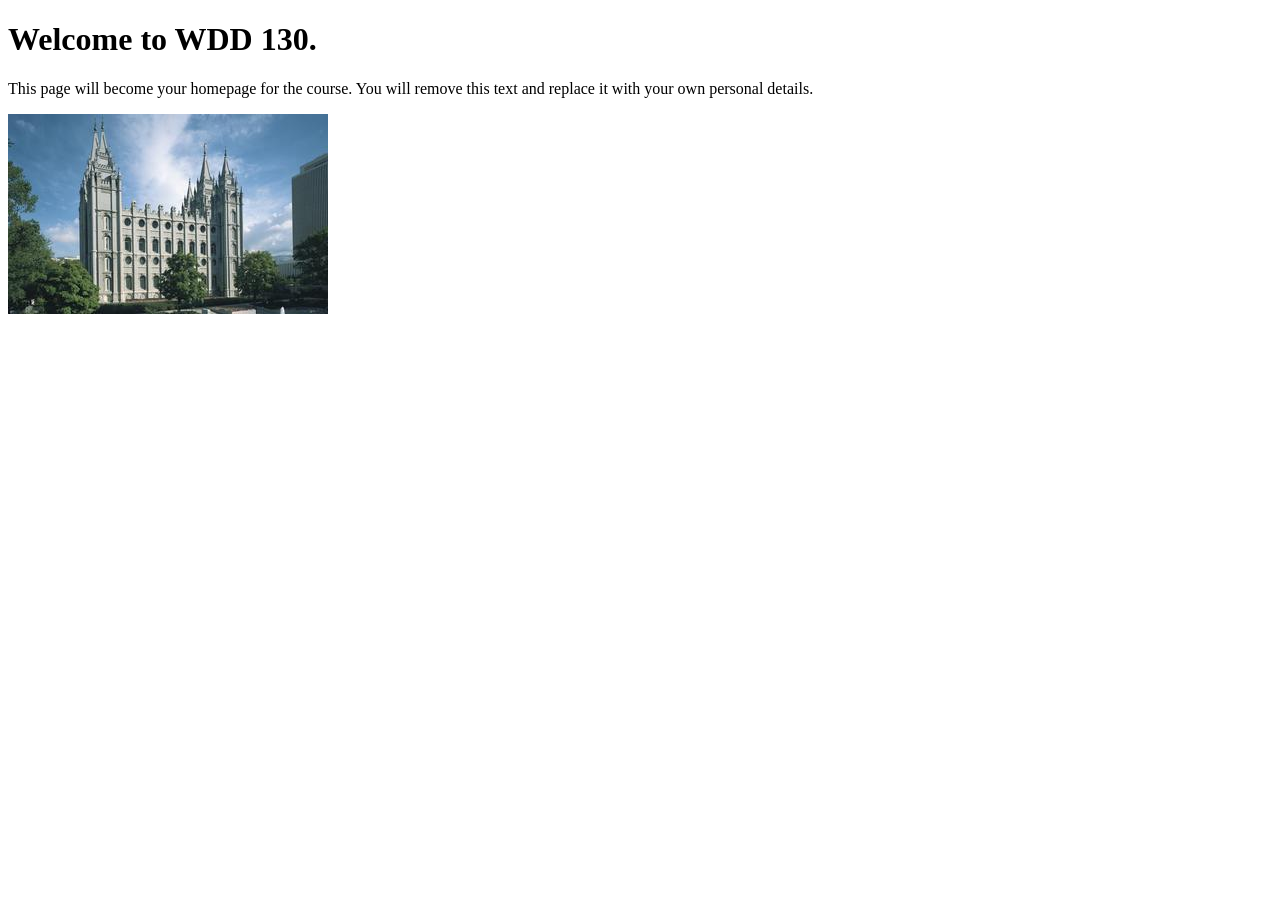
==== index.html @ 1e4330b2 "Initial commit" ====
<!DOCTYPE html>
<html lang="en">
<head>
    <meta charset="UTF-8">
    <meta name="viewport" content="width=device-width, initial-scale=1.0">
    <title>WDD 130 | Personal Homepage</title>
</head>
<body>
    <h1>Welcome to WDD 130.</h1>
    <p>This page will become your homepage for the course. You will remove this text and replace it with your own personal details.</p>

    <img src="images/salt-lake-temple.jpg" alt="The Salt Lake Temple.">
</body>
</html>
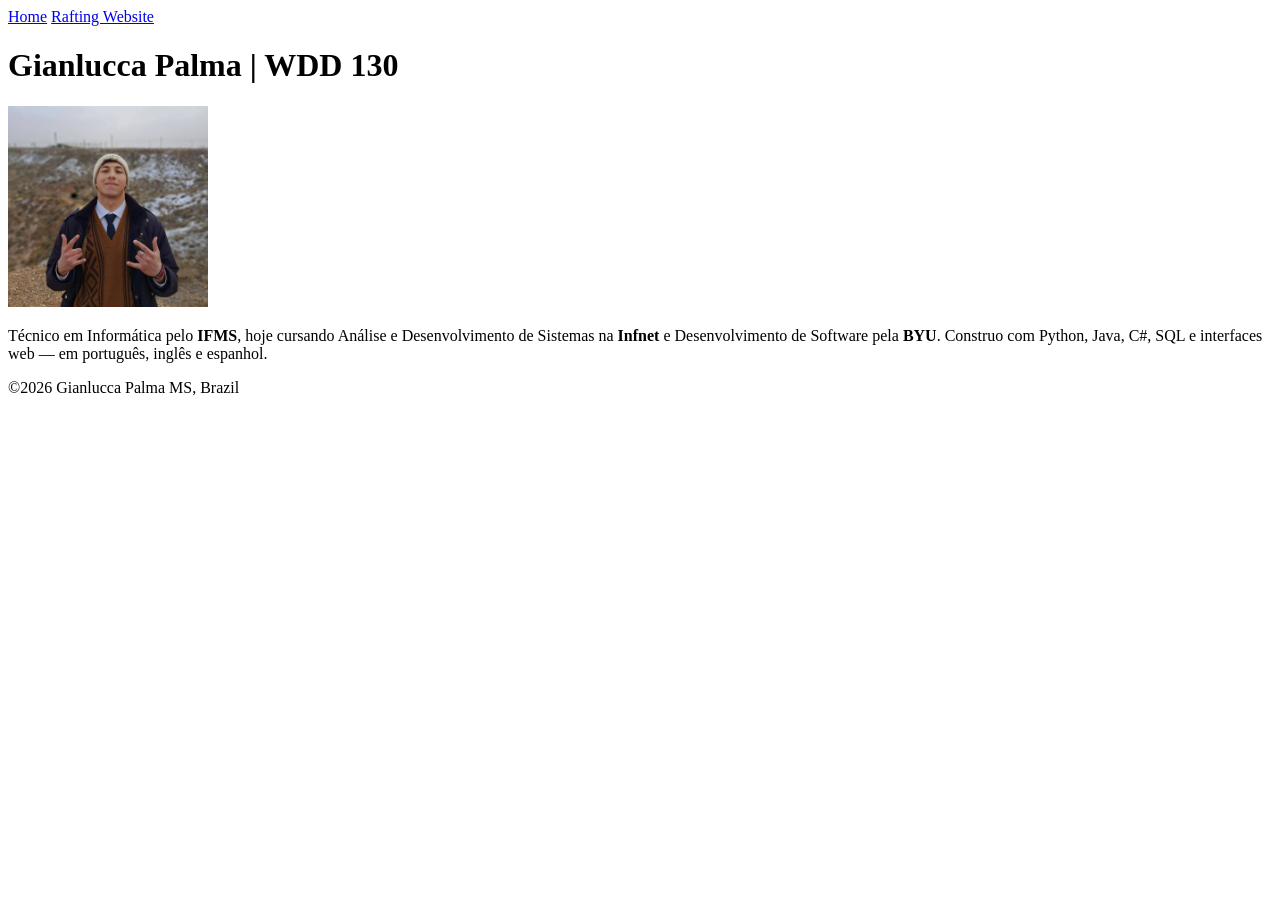
==== commit eaf0f084: "Home index" ====
--- a/index.html
+++ b/index.html
@@ -1,14 +1,35 @@
 <!DOCTYPE html>
 <html lang="en">
+
 <head>
     <meta charset="UTF-8">
     <meta name="viewport" content="width=device-width, initial-scale=1.0">
-    <title>WDD 130 | Personal Homepage</title>
+    <title>[Gianlucca Palma] | WDD 130</title>
 </head>
+
 <body>
-    <h1>Welcome to WDD 130.</h1>
-    <p>This page will become your homepage for the course. You will remove this text and replace it with your own personal details.</p>
+    <header>
+        <a href="#">Home</a>
+        <a href="wwr/">Rafting Website</a>
+    </header>
+    <main>
+        <h1>Gianlucca Palma | WDD 130</h1>
 
-    <img src="images/salt-lake-temple.jpg" alt="The Salt Lake Temple.">
+        <img src="images/profile.jpg" alt="Gianlucca Palma." width="200">
+
+        <p>Técnico em Informática pelo <strong>IFMS</strong>, hoje cursando Análise e
+            Desenvolvimento de Sistemas na <strong>Infnet</strong> e Desenvolvimento de
+            Software pela <strong>BYU</strong>. Construo com Python, Java, C#, SQL e
+            interfaces web — em português, inglês e espanhol.</p>
+    </main>
+
+    <footer>
+        <p>&copy;2026 Gianlucca Palma
+            MS, Brazil
+        </p>
+    </footer>
+
+
 </body>
+
 </html>
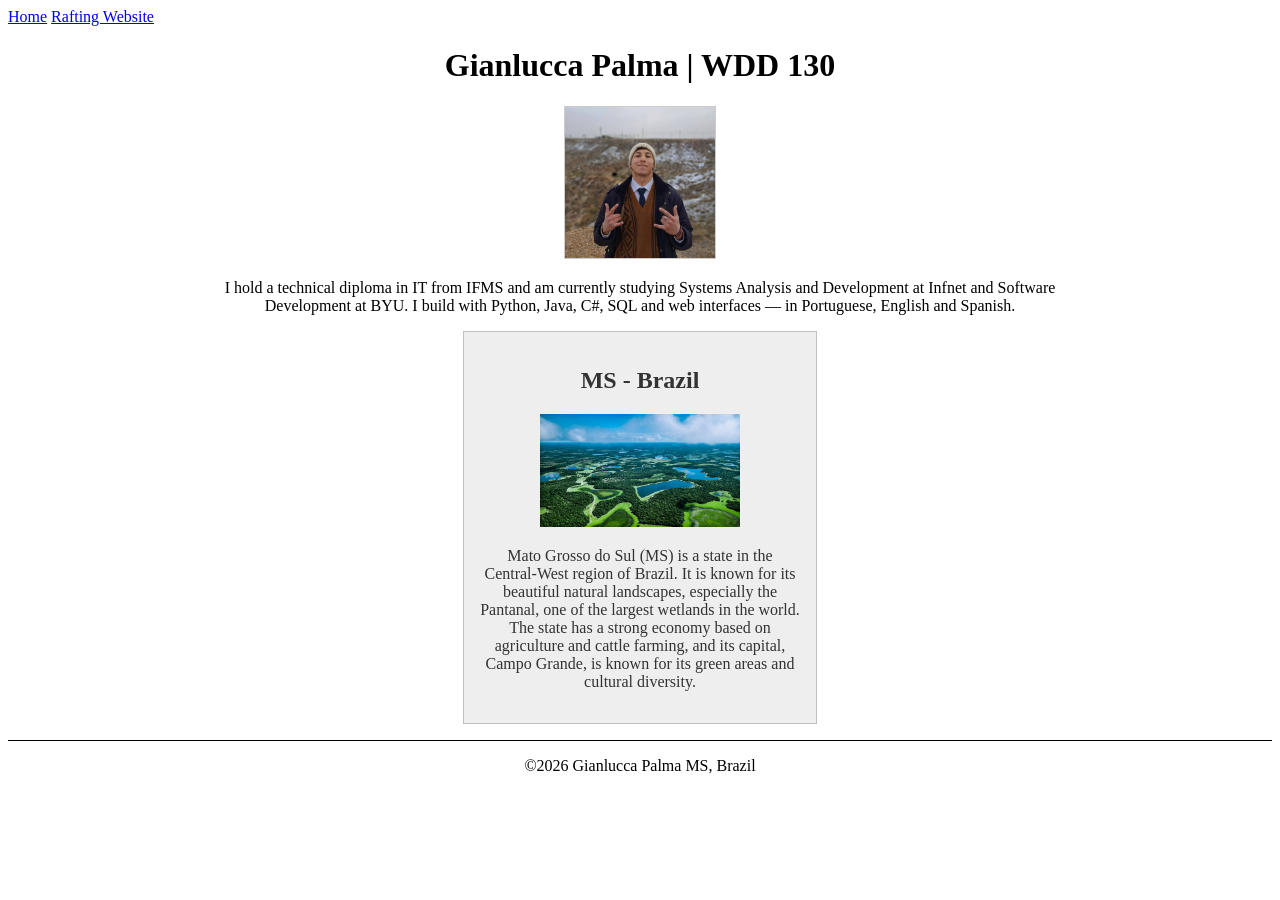
==== commit 669e81ca: "Adding style and aside tag" ====
--- a/index.html
+++ b/index.html
@@ -4,24 +4,41 @@
 <head>
     <meta charset="UTF-8">
     <meta name="viewport" content="width=device-width, initial-scale=1.0">
-    <title>[Gianlucca Palma] | WDD 130</title>
+    <meta name="description" content="Gianlucca, WWD 130, this home page present myself">
+    <meta name="author" content="Gianlucca Palma">
+    <link rel="stylesheet" href="styles/styles.css">
+    <title>Gianlucca Palma | WDD 130</title>
 </head>
 
 <body>
     <header>
-        <a href="#">Home</a>
-        <a href="wwr/">Rafting Website</a>
+        <nav>
+            <a href="#">Home</a>
+            <a href="wwr/">Rafting Website</a>
+        </nav>
     </header>
     <main>
         <h1>Gianlucca Palma | WDD 130</h1>
 
         <img src="images/profile.jpg" alt="Gianlucca Palma." width="200">
 
-        <p>Técnico em Informática pelo <strong>IFMS</strong>, hoje cursando Análise e
-            Desenvolvimento de Sistemas na <strong>Infnet</strong> e Desenvolvimento de
-            Software pela <strong>BYU</strong>. Construo com Python, Java, C#, SQL e
-            interfaces web — em português, inglês e espanhol.</p>
+        <p>I hold a technical diploma in IT from IFMS and am currently studying Systems Analysis and
+            Development at Infnet and Software Development at BYU. I build with Python, Java, C#,
+            SQL and web
+            interfaces — in Portuguese, English and Spanish.</p>
     </main>
+
+    <aside>
+        <H2>MS - Brazil</H2>
+        <img src="/images/pantanal.jpg" alt="pantanal">
+        <p>Mato Grosso do Sul (MS) is a state in the Central-West region of Brazil. It is known for
+            its
+            beautiful natural landscapes, especially the Pantanal, one of the largest wetlands in
+            the world. The
+            state has a strong economy based on agriculture and cattle farming, and its capital,
+            Campo Grande,
+            is known for its green areas and cultural diversity.</p>
+    </aside>
 
     <footer>
         <p>&copy;2026 Gianlucca Palma
--- a/styles/styles.css
+++ b/styles/styles.css
@@ -0,0 +1,38 @@
+body {}
+
+main {
+    max-width: 840px;
+    margin: 0 auto;
+    text-align: center;
+}
+
+main img {
+    width: 150px;
+    height: auto;
+    border: 1px solid rgb(0 0 0 / 0.2);
+}
+
+aside {
+    width: 20rem;
+    margin: 1rem auto;
+    border: 1px solid rgb(0 0 0 / 0.2);
+    padding: 1rem;
+    background-color: #eee;
+    color: #333;
+    text-align: center;
+}
+
+aside img {
+    width: 200px;
+    height: auto;
+}
+
+p {
+    padding: 0;
+}
+
+footer {
+    margin-top: 15px;
+    border-top: 1px solid #000;
+    text-align: center;
+}
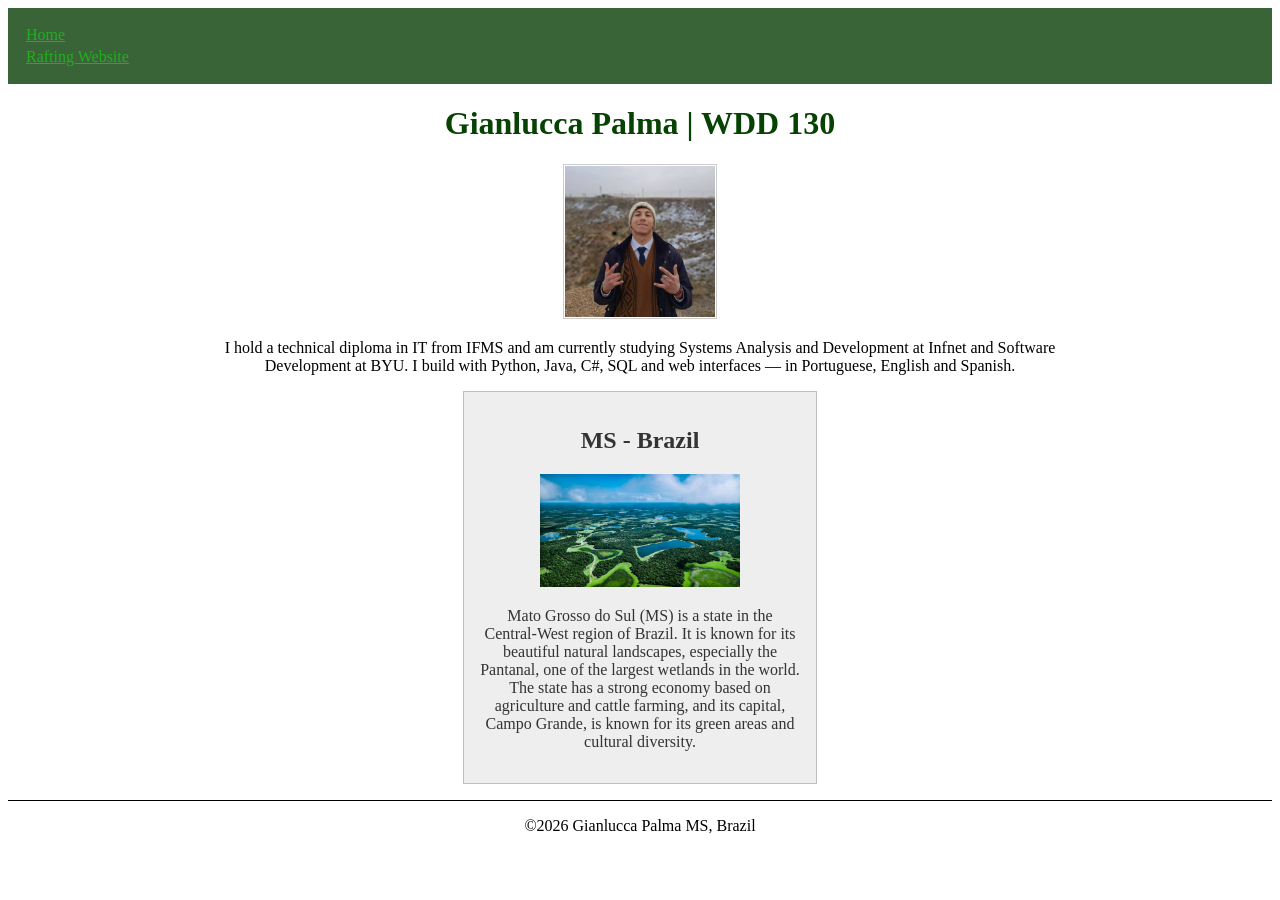
==== commit abfc820e: "Adding nav style" ====
--- a/index.html
+++ b/index.html
@@ -4,7 +4,8 @@
 <head>
     <meta charset="UTF-8">
     <meta name="viewport" content="width=device-width, initial-scale=1.0">
-    <meta name="description" content="Gianlucca, WWD 130, this home page present myself">
+    <meta name="description"
+      content="Gianlucca Palma's WDD 130 home page, featuring his background in software development, programming skills, education, and Mato Grosso do Sul, Brazil.">
     <meta name="author" content="Gianlucca Palma">
     <link rel="stylesheet" href="styles/styles.css">
     <title>Gianlucca Palma | WDD 130</title>
@@ -29,7 +30,7 @@
     </main>
 
     <aside>
-        <H2>MS - Brazil</H2>
+        <h2>MS - Brazil</h2>
         <img src="/images/pantanal.jpg" alt="pantanal">
         <p>Mato Grosso do Sul (MS) is a state in the Central-West region of Brazil. It is known for
             its
--- a/styles/styles.css
+++ b/styles/styles.css
@@ -1,4 +1,13 @@
-body {}
+nav {
+    background-color: #023901c7;
+    padding: 1rem;
+}
+
+nav a {
+    color: #13e10f9a;
+    padding: 2px;
+    display: block;
+}
 
 main {
     max-width: 840px;
@@ -10,6 +19,8 @@
     width: 150px;
     height: auto;
     border: 1px solid rgb(0 0 0 / 0.2);
+    padding: 1px;
+    box-shadow: #000;
 }
 
 aside {
@@ -31,6 +42,10 @@
     padding: 0;
 }
 
+h1 {
+    color: #064202;
+}
+
 footer {
     margin-top: 15px;
     border-top: 1px solid #000;
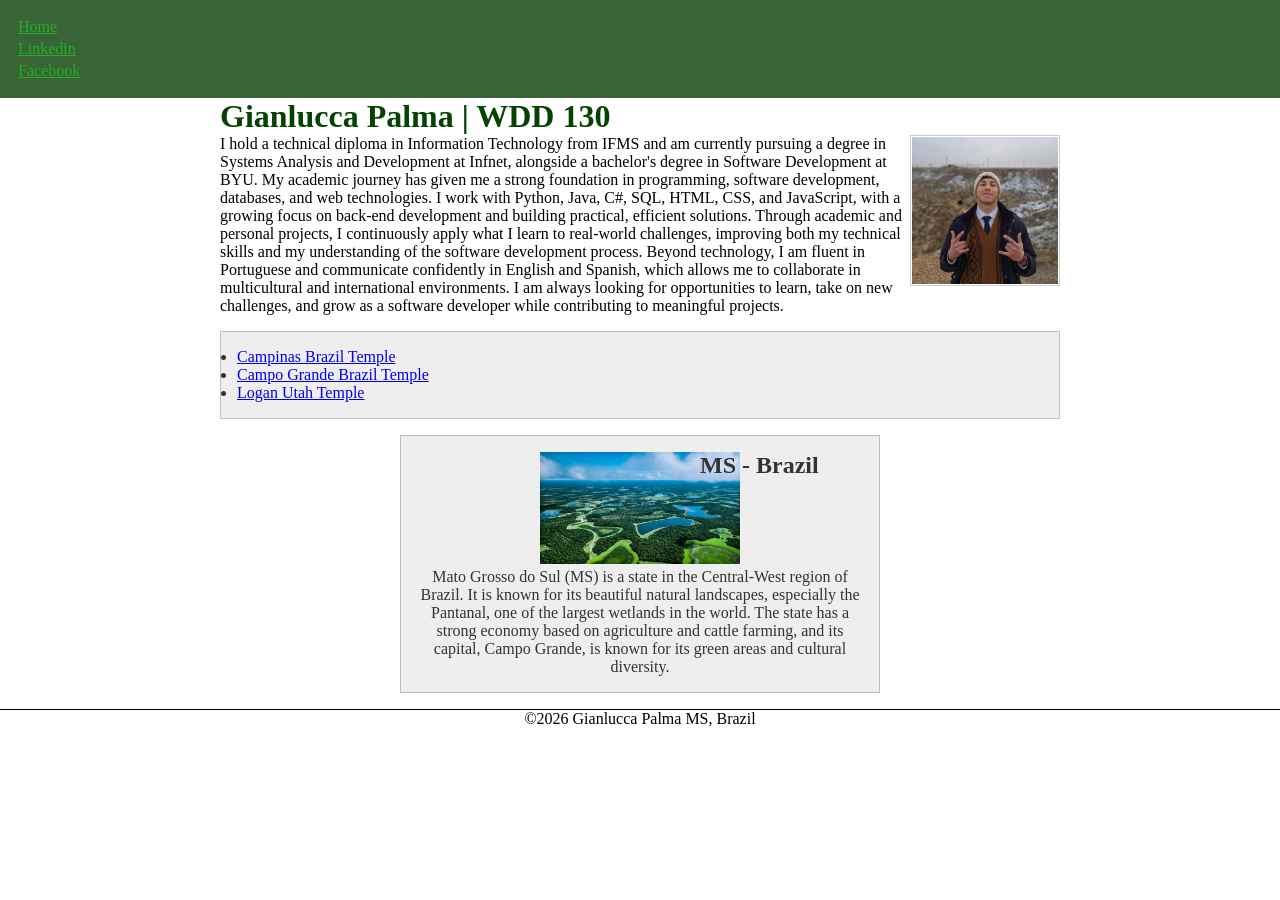
==== commit ca9a3fec: "Adding nav, list and absolute position" ====
--- a/index.html
+++ b/index.html
@@ -15,7 +15,8 @@
     <header>
         <nav>
             <a href="#">Home</a>
-            <a href="wwr/">Rafting Website</a>
+            <a href="https://www.linkedin.com/in/gianluccapalma/">Linkedin</a>
+            <a href="https://www.facebook.com/gianlucca.greselepalma">Facebook</a>
         </nav>
     </header>
     <main>
@@ -23,15 +24,44 @@
 
         <img src="images/profile.jpg" alt="Gianlucca Palma." width="200">
 
-        <p>I hold a technical diploma in IT from IFMS and am currently studying Systems Analysis and
-            Development at Infnet and Software Development at BYU. I build with Python, Java, C#,
-            SQL and web
-            interfaces — in Portuguese, English and Spanish.</p>
+        <p>I hold a technical diploma in Information Technology from IFMS and am currently pursuing
+            a degree in
+            Systems Analysis and Development at Infnet, alongside a bachelor's degree in Software
+            Development at
+            BYU. My academic journey has given me a strong foundation in programming, software
+            development,
+            databases, and web technologies.
+
+            I work with Python, Java, C#, SQL, HTML, CSS, and JavaScript, with a growing focus on
+            back-end
+            development and building practical, efficient solutions. Through academic and personal
+            projects, I
+            continuously apply what I learn to real-world challenges, improving both my technical
+            skills and my
+            understanding of the software development process.
+
+            Beyond technology, I am fluent in Portuguese and communicate confidently in English and
+            Spanish,
+            which allows me to collaborate in multicultural and international environments. I am
+            always looking
+            for opportunities to learn, take on new challenges, and grow as a software developer
+            while
+            contributing to meaningful projects.
+        </p>
+
+        <ul class="box">
+            <li><a href="https://www.churchofjesuschrist.org/temples/details/campinas-brazil-temple?lang=eng"
+                  target="_blank" rel="noopener">Campinas Brazil Temple</a></li>
+            <li><a href="https://www.churchofjesuschrist.org/temples/details/campo-grande-brazil-temple?lang=eng"
+                  target="_blank" rel="noopener">Campo Grande Brazil Temple</a></li>
+            <li><a href="https://www.churchofjesuschrist.org/temples/details/logan-utah-temple?lang=eng"
+                  target="_blank" rel="noopener">Logan Utah Temple</a></li>
+        </ul>
     </main>
 
-    <aside>
+    <aside class="box">
         <h2>MS - Brazil</h2>
-        <img src="/images/pantanal.jpg" alt="pantanal">
+        <img src="images/pantanal.jpg" alt="pantanal">
         <p>Mato Grosso do Sul (MS) is a state in the Central-West region of Brazil. It is known for
             its
             beautiful natural landscapes, especially the Pantanal, one of the largest wetlands in
--- a/styles/styles.css
+++ b/styles/styles.css
@@ -1,3 +1,9 @@
+* {
+    margin: 0;
+    padding: 0;
+    box-sizing: border-box;
+}
+
 nav {
     background-color: #023901c7;
     padding: 1rem;
@@ -12,7 +18,6 @@
 main {
     max-width: 840px;
     margin: 0 auto;
-    text-align: center;
 }
 
 main img {
@@ -21,21 +26,22 @@
     border: 1px solid rgb(0 0 0 / 0.2);
     padding: 1px;
     box-shadow: #000;
+    float: right;
 }
 
 aside {
-    width: 20rem;
-    margin: 1rem auto;
-    border: 1px solid rgb(0 0 0 / 0.2);
-    padding: 1rem;
-    background-color: #eee;
-    color: #333;
+    width: 30rem;
     text-align: center;
 }
 
 aside img {
     width: 200px;
     height: auto;
+}
+
+aside h2 {
+    position: absolute;
+    left: 700px;
 }
 
 p {
@@ -50,4 +56,14 @@
     margin-top: 15px;
     border-top: 1px solid #000;
     text-align: center;
+}
+
+/* Class Selectors */
+
+.box {
+    margin: 1rem auto;
+    border: 1px solid rgb(0 0 0 / 0.2);
+    padding: 1rem;
+    background-color: #eee;
+    color: #333;
 }
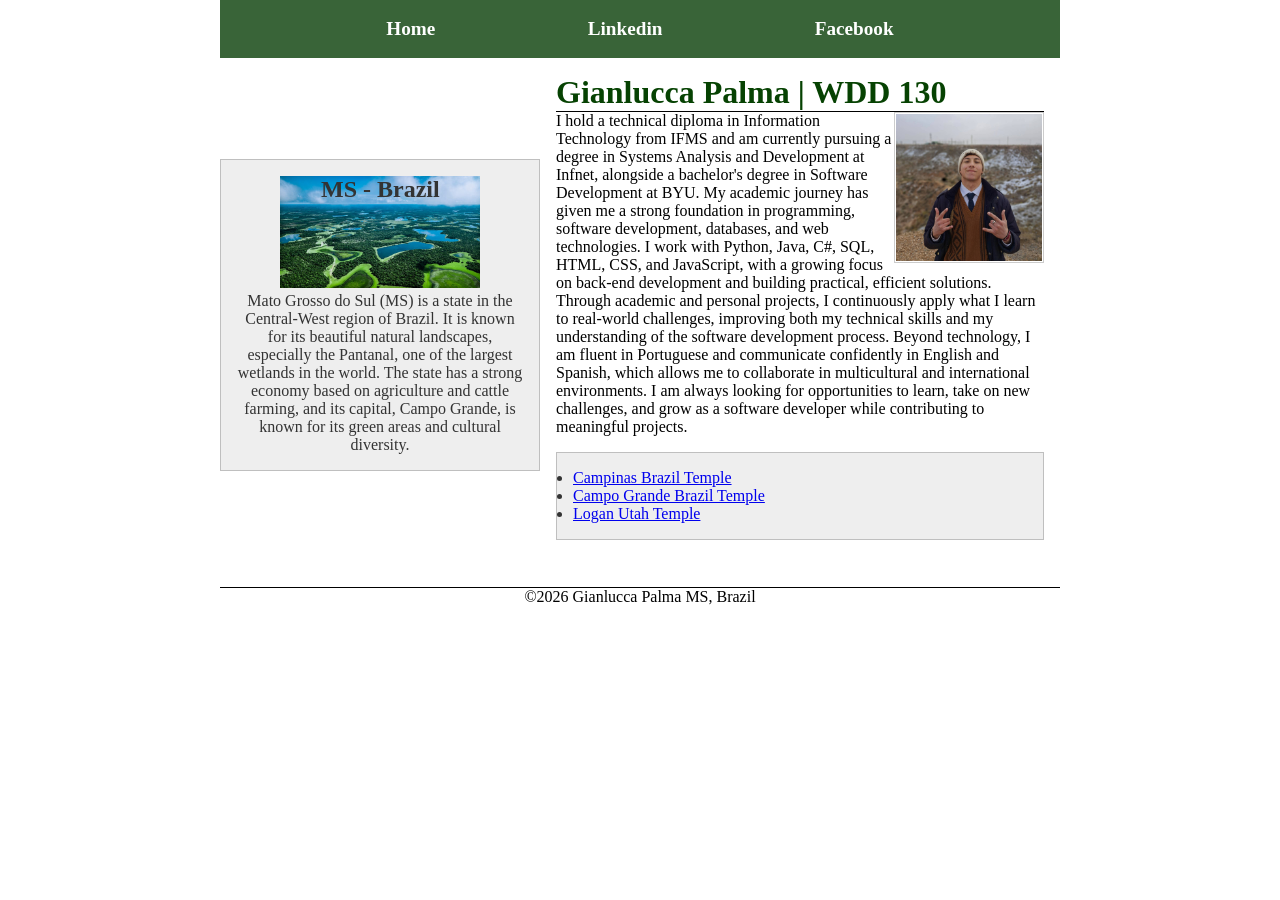
==== commit ecbcb386: "Adding responsiveness" ====
--- a/index.html
+++ b/index.html
@@ -19,57 +19,67 @@
             <a href="https://www.facebook.com/gianlucca.greselepalma">Facebook</a>
         </nav>
     </header>
-    <main>
-        <h1>Gianlucca Palma | WDD 130</h1>
+    <div class="grid">
+        <main>
+            <h1>Gianlucca Palma | WDD 130</h1>
 
-        <img src="images/profile.jpg" alt="Gianlucca Palma." width="200">
+            <img src="images/profile.jpg" alt="Gianlucca Palma." width="200">
 
-        <p>I hold a technical diploma in Information Technology from IFMS and am currently pursuing
-            a degree in
-            Systems Analysis and Development at Infnet, alongside a bachelor's degree in Software
-            Development at
-            BYU. My academic journey has given me a strong foundation in programming, software
-            development,
-            databases, and web technologies.
+            <p>I hold a technical diploma in Information Technology from IFMS and am currently
+                pursuing
+                a degree in
+                Systems Analysis and Development at Infnet, alongside a bachelor's degree in
+                Software
+                Development at
+                BYU. My academic journey has given me a strong foundation in programming, software
+                development,
+                databases, and web technologies.
 
-            I work with Python, Java, C#, SQL, HTML, CSS, and JavaScript, with a growing focus on
-            back-end
-            development and building practical, efficient solutions. Through academic and personal
-            projects, I
-            continuously apply what I learn to real-world challenges, improving both my technical
-            skills and my
-            understanding of the software development process.
+                I work with Python, Java, C#, SQL, HTML, CSS, and JavaScript, with a growing focus
+                on
+                back-end
+                development and building practical, efficient solutions. Through academic and
+                personal
+                projects, I
+                continuously apply what I learn to real-world challenges, improving both my
+                technical
+                skills and my
+                understanding of the software development process.
 
-            Beyond technology, I am fluent in Portuguese and communicate confidently in English and
-            Spanish,
-            which allows me to collaborate in multicultural and international environments. I am
-            always looking
-            for opportunities to learn, take on new challenges, and grow as a software developer
-            while
-            contributing to meaningful projects.
-        </p>
+                Beyond technology, I am fluent in Portuguese and communicate confidently in English
+                and
+                Spanish,
+                which allows me to collaborate in multicultural and international environments. I am
+                always looking
+                for opportunities to learn, take on new challenges, and grow as a software developer
+                while
+                contributing to meaningful projects.
+            </p>
 
-        <ul class="box">
-            <li><a href="https://www.churchofjesuschrist.org/temples/details/campinas-brazil-temple?lang=eng"
-                  target="_blank" rel="noopener">Campinas Brazil Temple</a></li>
-            <li><a href="https://www.churchofjesuschrist.org/temples/details/campo-grande-brazil-temple?lang=eng"
-                  target="_blank" rel="noopener">Campo Grande Brazil Temple</a></li>
-            <li><a href="https://www.churchofjesuschrist.org/temples/details/logan-utah-temple?lang=eng"
-                  target="_blank" rel="noopener">Logan Utah Temple</a></li>
-        </ul>
-    </main>
+            <ul class="box">
+                <li><a href="https://www.churchofjesuschrist.org/temples/details/campinas-brazil-temple?lang=eng"
+                      target="_blank" rel="noopener">Campinas Brazil Temple</a></li>
+                <li><a href="https://www.churchofjesuschrist.org/temples/details/campo-grande-brazil-temple?lang=eng"
+                      target="_blank" rel="noopener">Campo Grande Brazil Temple</a></li>
+                <li><a href="https://www.churchofjesuschrist.org/temples/details/logan-utah-temple?lang=eng"
+                      target="_blank" rel="noopener">Logan Utah Temple</a></li>
+            </ul>
+        </main>
 
-    <aside class="box">
-        <h2>MS - Brazil</h2>
-        <img src="images/pantanal.jpg" alt="pantanal">
-        <p>Mato Grosso do Sul (MS) is a state in the Central-West region of Brazil. It is known for
-            its
-            beautiful natural landscapes, especially the Pantanal, one of the largest wetlands in
-            the world. The
-            state has a strong economy based on agriculture and cattle farming, and its capital,
-            Campo Grande,
-            is known for its green areas and cultural diversity.</p>
-    </aside>
+        <aside class="box">
+            <h2>MS - Brazil</h2>
+            <img src="images/pantanal.jpg" alt="pantanal">
+            <p>Mato Grosso do Sul (MS) is a state in the Central-West region of Brazil. It is known
+                for
+                its
+                beautiful natural landscapes, especially the Pantanal, one of the largest wetlands
+                in
+                the world. The
+                state has a strong economy based on agriculture and cattle farming, and its capital,
+                Campo Grande,
+                is known for its green areas and cultural diversity.</p>
+        </aside>
+    </div>
 
     <footer>
         <p>&copy;2026 Gianlucca Palma
--- a/styles/styles.css
+++ b/styles/styles.css
@@ -4,20 +4,38 @@
     box-sizing: border-box;
 }
 
+header,
+.grid,
+footer {
+    max-width: 840px;
+    margin: auto;
+}
+
 nav {
     background-color: #023901c7;
     padding: 1rem;
+    display: flex;
+    justify-content: space-evenly;
+    align-items: center;
 }
 
 nav a {
-    color: #13e10f9a;
+    color: #fff;
     padding: 2px;
     display: block;
+    text-decoration: none;
+    font-size: 1.2rem;
+    font-weight: 700;
+}
+
+.grid {
+    display: grid;
+    align-items: center;
 }
 
 main {
-    max-width: 840px;
-    margin: 0 auto;
+    grid-column: 2/3;
+    margin: 1rem;
 }
 
 main img {
@@ -30,7 +48,10 @@
 }
 
 aside {
-    width: 30rem;
+    width: 20rem;
+    position: relative;
+    grid-column: 1/2;
+    grid-row: 1/2;
     text-align: center;
 }
 
@@ -41,7 +62,7 @@
 
 aside h2 {
     position: absolute;
-    left: 700px;
+    left: 100px;
 }
 
 p {
@@ -50,6 +71,7 @@
 
 h1 {
     color: #064202;
+    border-bottom: 1px solid #000;
 }
 
 footer {
